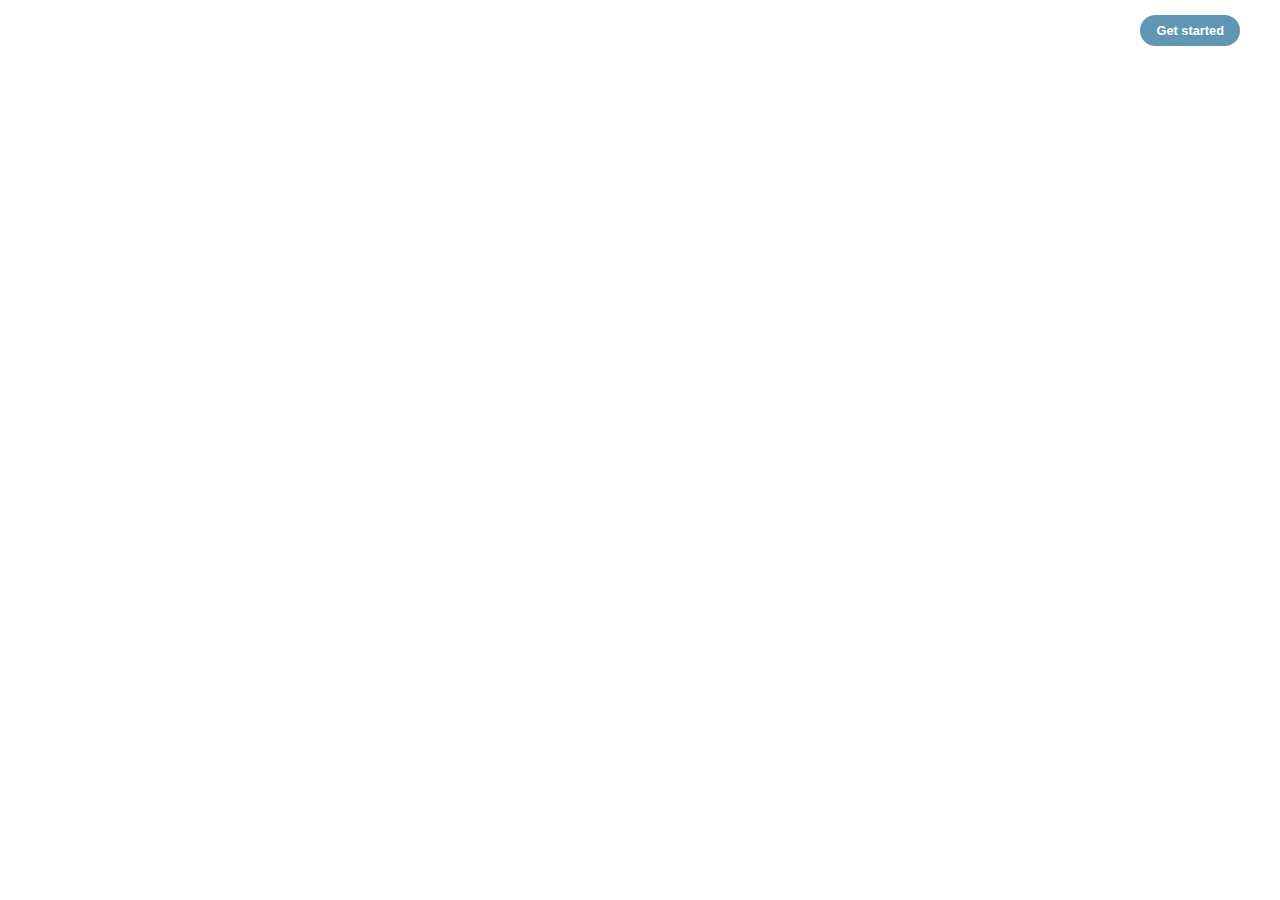
==== index.html @ add2a386 "Add files via upload" ====
<!DOCTYPE html>
<html lang="no">
<head>
    <meta charset="UTF-8">
    <meta http-equiv="X-UA-Compatible" content="IE=edge">
    <meta name="viewport" content="width=device-width, initial-scale=1.0">
    <link rel="stylesheet" href="https://cdnjs.cloudflare.com/ajax/libs/font-awesome/6.4.0/css/all.min.css" integrity="sha512-iecdLmaskl7CVkqkXNQ/ZH/XLlvWZOJyj7Yy7tcenmpD1ypASozpmT/E0iPtmFIB46ZmdtAc9eNBvH0H/ZpiBw==" crossorigin="anonymous" referrerpolicy="no-referrer" />
    <link rel="stylesheet" href="style.css">
    <title>Havet</title>
</head>
<body>
    <header>
        <div class="navbar">
            <div class="logo"><a href="#"><i class="fa-solid fa-house"></i></a></div>
            <ul class="links">
                <li><a href="hero">Home</a></li>
                <li><a href="about">about</a></li>
                <li><a href="services">servises</a></li>
                <li><a href="contakt">contact</a></li>
            </ul>
            <a href="#" class="action_btn">Get started</a>
            <div class="toggle_btn">
                <i class="fa-solid fa-bars"></i>
            </div>
        </div>

        <div class="dropdown_menu">
            <li><a href="hero">Home</a></li>
                <li><a href="about">about</a></li>
                <li><a href="services">servises</a></li>
                <li><a href="contakt">contact</a></li>
                <li> <a href="#" class="action_btn">Get started</a></li>
        </div>
    </header>

    <main>
        <video src="./fisk-155542.mp4" type="video/mp4" autoplay loop muted plays-inline class="video"></video>
        <section id="hero">
            <h1>Welcome</h1>
            <p>Lorem ipsum dolor sit amet,<br /> consectetur adipisicing elit. Quae, iste possimus. Asperiores nostrum eligendi beatae.</p>
        </section>
    </main>

    <script src="script.js"></script>
</body>
</html>
---- style.css ----
/* Hovedside */
*{
    margin: 0;
    padding: 0;
    box-sizing: border-box;
    font-family: 'Open sans', sans-serif;
}

li{
    list-style: none;
}

a{
    text-decoration: none;
    color: #fff;
    font-size: 1rem;
}

a:hover{
    color: #6096B4;
}

/* Header */
header{
    position: relative;
    padding: 0 2rem;
}

.navbar{
    width: 100%;
    height: 60px;
    max-width: 1200px;
    margin: 0 auto;
    display: flex;
    align-items: center;
    justify-content: space-between;
}

.navbar .logo a{
    font-size: 1.5rem;
    font-weight: bold;
}

.navbar .links{
    display: flex;
    gap: 2rem;
}

.navbar .toggle_btn{
    color: #fff;
    font-size: 1.5rem;
    cursor: pointer;
    display: none;
}

.action_btn{
    background-color: #6096B4;
    color: #fff;
    padding: 0.5rem 1rem;
    border: none;
    outline: none;
    border-radius: 20px;
    font-size: 0.8rem;
    font-weight: bold;
    cursor: pointer;
    transition: scale 0.2 ease;
}

.action_btn:hover{
    scale: 1.05;
    color: #fff;
}

.action_btn:active{
    scale: 0.95;
}

/* dropdown menu */
.dropdown_menu{
    display: none;
    position: absolute;
    right: 2rem;
    top: 60px;
    height: 0;
    width: 300px;
    background: rgbs(255,255,255,0.1);
    backdrop-filter: blur(15px);
    border-radius: 10px;
    overflow: hidden;
    transition: height .2s cubic-bezier(0.175, 0.885, 0.32, 1.275);
}

.dropdown_menu.open{
    height: 240px;
}

.dropdown_menu li{
    padding: 0.7rem;
    display: flex;
    align-items: center;
    justify-content: center;
}

.dropdown_menu .action_btn{
    width: 100%;
    display: flex;
    justify-content: center;
}

/* hero */
section#hero{
    height: calc(100vh - 68px);
    display: flex;
    flex-direction: column;
    align-items: center;
    justify-content: center;
    text-align: center;
    color: #fff;
}

#hero h1{
    font-size: 3rem;
    margin-bottom: 1rem;
}

video{
    position: absolute;
    right: 0;
    bottom: 0;
    z-index: -1;
}

/* responsiv */
@media(max-width:992px){
    .navbar .links, 
    .navbar .action_btn{
        display: none;
    }

    .navbar .toggle_btn{
        display: block;
    }

    .dropdown_menu{
        display: block;
    }
}

@media(max-width:576px){
    .dropdown_menu{
        left: 2rem;
        width: unset;
    }
}

/* Memory spill */
html{
    min-height: 100vh;
}

.memory{
    margin: 0;
    background: radial-gradient(#9D5900, #3D2200);
}

.page-title{
    color: #FF6D00;
    font-family: Georgia, 'Times New Roman', Times, serif;
    font-weight: normal;
    text-align: center;
    font-size: 6em;
}

.game-info-container{
    grid-column: 1/-1;
    display: flex;
    justify-content: space-between;
}

.game-info{
    font-family: 'Times New Roman', Times, serif;
    color: #FFBB89;
    font-size: 4em;
}

.game-container{
    display: grid;
    grid-template-columns: repeat(4, auto);
    grid-gap: 10px;
    margin: 50px;
    justify-content: center;
}

.cards{
    position: relative;
    background-color: black;
    height: 175px;
    width: 125px;
}

.card-face{
    position: absolute;
    width: 100%;
    height: 100%;
    display: flex;
    justify-content: center;
    align-items: center;
    overflow: hidden;
    backface-visibility: hidden;
    border-radius: 12px;
    border-width: 1px;
    border-style: solid;
    overflow: hidden;
}

/* .card-front{
    transform: rotateX(180deg);
} */

.puffer{
    display: flex;
    align-self: flex-start;
    transform: translateY(-10px);
}

.puffer:hover{
    transform: translateY(0);
}
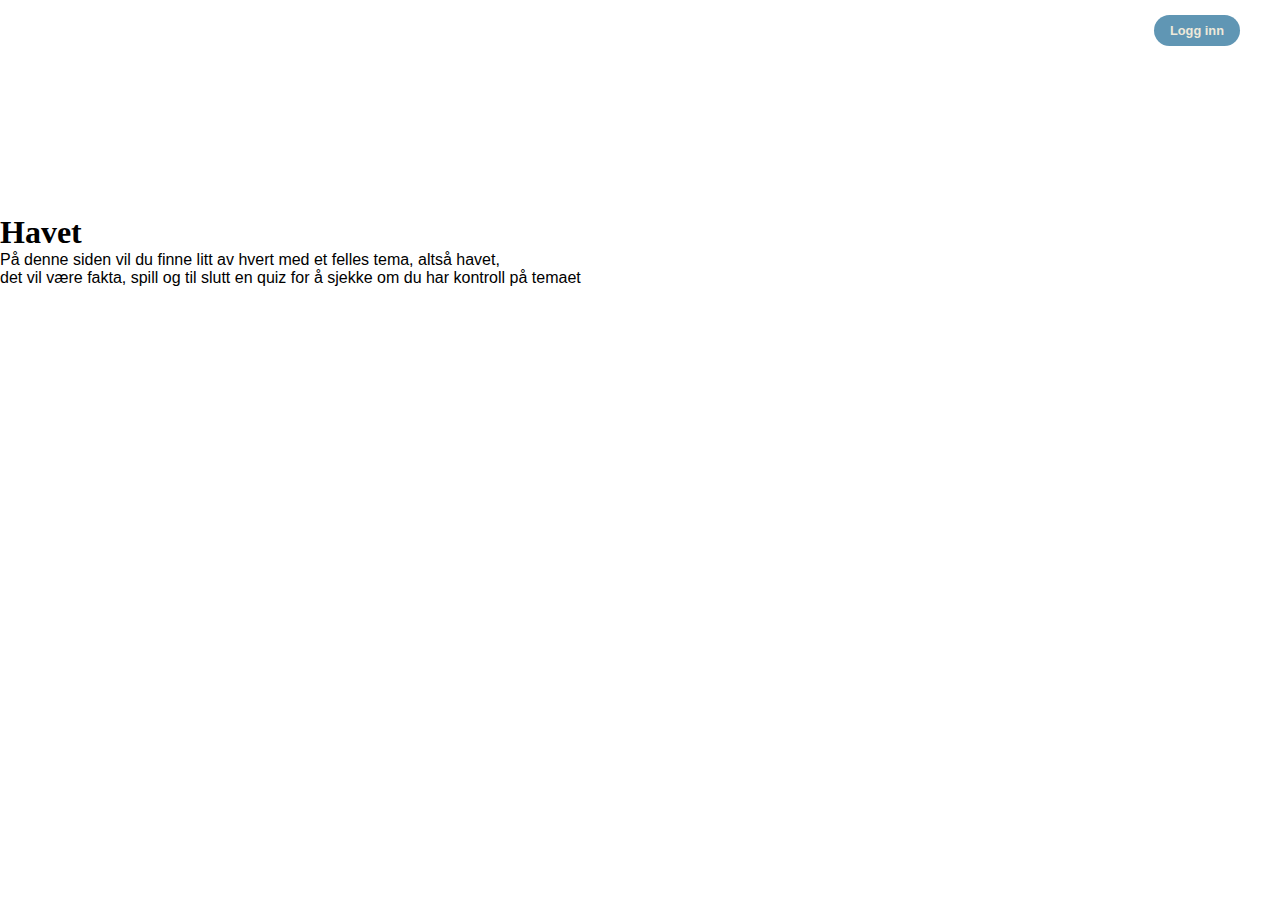
==== commit 2a46cc3a: "Add files via upload" ====
--- a/index.html
+++ b/index.html
@@ -5,42 +5,48 @@
     <meta http-equiv="X-UA-Compatible" content="IE=edge">
     <meta name="viewport" content="width=device-width, initial-scale=1.0">
     <link rel="stylesheet" href="https://cdnjs.cloudflare.com/ajax/libs/font-awesome/6.4.0/css/all.min.css" integrity="sha512-iecdLmaskl7CVkqkXNQ/ZH/XLlvWZOJyj7Yy7tcenmpD1ypASozpmT/E0iPtmFIB46ZmdtAc9eNBvH0H/ZpiBw==" crossorigin="anonymous" referrerpolicy="no-referrer" />
-    <link rel="stylesheet" href="style.css">
+    <link rel="stylesheet" href="index.css">
+    <link rel="stylesheet" href="../style.css">
     <title>Havet</title>
 </head>
 <body>
     <header>
         <div class="navbar">
-            <div class="logo"><a href="#"><i class="fa-solid fa-house"></i></a></div>
+            <div class="logo"><a href="../index/index.html"><i class="fa-solid fa-house"></i></a></div>
             <ul class="links">
-                <li><a href="hero">Home</a></li>
-                <li><a href="about">about</a></li>
-                <li><a href="services">servises</a></li>
-                <li><a href="contakt">contact</a></li>
+                <li><a href="../index/index.html">Home</a></li>
+                <li><a href="../memory/memory.html">Memory</a></li>
+                <li><a href="../fakta/fakta.html">Fakta</a></li>
+                <li><a href="../quiz/quiz.html">Quiz</a></li>
             </ul>
-            <a href="#" class="action_btn">Get started</a>
+            <a href="#" class="action_btn">Logg inn</a>
             <div class="toggle_btn">
-                <i class="fa-solid fa-bars"></i>
+                <i class="fa-solid fa-bars bars"></i>
             </div>
         </div>
 
         <div class="dropdown_menu">
-            <li><a href="hero">Home</a></li>
-                <li><a href="about">about</a></li>
-                <li><a href="services">servises</a></li>
-                <li><a href="contakt">contact</a></li>
-                <li> <a href="#" class="action_btn">Get started</a></li>
+            <li><a href="../index/index.html">Home</a></li>
+                <li><a href="../memory/memory.html">Memory</a></li>
+                <li><a href="../fakta/fakta.html">Fakta</a></li>
+                <li><a href="../quiz/quiz.html">Quiz</a></li>
+                <li> <a href="#" class="action_btn">Logg inn</a></li>
         </div>
     </header>
 
     <main>
-        <video src="./fisk-155542.mp4" type="video/mp4" autoplay loop muted plays-inline class="video"></video>
+        <video src="./akvarium-109184.mp4" type="video/mp4" autoplay loop muted plays-inline class="video"></video>
         <section id="hero">
-            <h1>Welcome</h1>
-            <p>Lorem ipsum dolor sit amet,<br /> consectetur adipisicing elit. Quae, iste possimus. Asperiores nostrum eligendi beatae.</p>
+            <div class="midt">
+            <h1>Havet</h1>
+            <p>På denne siden vil du finne litt av hvert med et felles tema, altså havet,<br /> det vil være fakta, spill og til slutt en quiz for å sjekke om du har kontroll på temaet</p>
+            </div>
         </section>
     </main>
 
-    <script src="script.js"></script>
+
+    <script src="../script.js"></script>
 </body>
-</html>+</html>
+
+<!-- https://colorhunt.co/palette/6096b493bfcfbdcdd6eee9da -->--- a/style.css
+++ b/style.css
@@ -1,4 +1,14 @@
-/* Hovedside */
+@import url('https://fonts.googleapis.com/css2?family=Poppins:wght@400;700&display=swap');
+
+p h4 span a{
+    font-family: 'Poppins', sans-serif;
+}
+
+h1{
+    font-family: 'Times New Roman', Times, serif;
+}
+
+/* Navbar */
 *{
     margin: 0;
     padding: 0;
@@ -12,18 +22,19 @@
 
 a{
     text-decoration: none;
-    color: #fff;
+    color: #ffff;
     font-size: 1rem;
 }
 
 a:hover{
-    color: #6096B4;
+    color: #BDCDD6;
 }
 
 /* Header */
 header{
     position: relative;
     padding: 0 2rem;
+    z-index: 2;
 }
 
 .navbar{
@@ -47,7 +58,7 @@
 }
 
 .navbar .toggle_btn{
-    color: #fff;
+    color: #1662a1;
     font-size: 1.5rem;
     cursor: pointer;
     display: none;
@@ -55,7 +66,7 @@
 
 .action_btn{
     background-color: #6096B4;
-    color: #fff;
+    color: #EEE9DA;
     padding: 0.5rem 1rem;
     border: none;
     outline: none;
@@ -68,7 +79,7 @@
 
 .action_btn:hover{
     scale: 1.05;
-    color: #fff;
+    color: #1662a1;
 }
 
 .action_btn:active{
@@ -83,15 +94,16 @@
     top: 60px;
     height: 0;
     width: 300px;
-    background: rgbs(255,255,255,0.1);
+    background: rgba(128,128,128,0.7);
     backdrop-filter: blur(15px);
     border-radius: 10px;
     overflow: hidden;
     transition: height .2s cubic-bezier(0.175, 0.885, 0.32, 1.275);
 }
 
-.dropdown_menu.open{
+.open{
     height: 240px;
+    z-index: 2;
 }
 
 .dropdown_menu li{
@@ -107,27 +119,29 @@
     justify-content: center;
 }
 
-/* hero */
-section#hero{
-    height: calc(100vh - 68px);
-    display: flex;
-    flex-direction: column;
-    align-items: center;
-    justify-content: center;
-    text-align: center;
-    color: #fff;
+.blaa{
+    background-color: #BDCDD6;
 }
 
-#hero h1{
-    font-size: 3rem;
-    margin-bottom: 1rem;
+.underside{
+    background-color: #BDCDD6;
+
 }
 
-video{
-    position: absolute;
-    right: 0;
-    bottom: 0;
-    z-index: -1;
+.fa-solid{
+    color: #ffff;
+}
+
+.fa-solid:hover{
+    color: #BDCDD6;
+}
+
+.fisk{
+    color: #2c7ba6;
+}
+
+.fisk:hover{
+    color: #0e4776;
 }
 
 /* responsiv */
@@ -151,78 +165,4 @@
         left: 2rem;
         width: unset;
     }
-}
-
-/* Memory spill */
-html{
-    min-height: 100vh;
-}
-
-.memory{
-    margin: 0;
-    background: radial-gradient(#9D5900, #3D2200);
-}
-
-.page-title{
-    color: #FF6D00;
-    font-family: Georgia, 'Times New Roman', Times, serif;
-    font-weight: normal;
-    text-align: center;
-    font-size: 6em;
-}
-
-.game-info-container{
-    grid-column: 1/-1;
-    display: flex;
-    justify-content: space-between;
-}
-
-.game-info{
-    font-family: 'Times New Roman', Times, serif;
-    color: #FFBB89;
-    font-size: 4em;
-}
-
-.game-container{
-    display: grid;
-    grid-template-columns: repeat(4, auto);
-    grid-gap: 10px;
-    margin: 50px;
-    justify-content: center;
-}
-
-.cards{
-    position: relative;
-    background-color: black;
-    height: 175px;
-    width: 125px;
-}
-
-.card-face{
-    position: absolute;
-    width: 100%;
-    height: 100%;
-    display: flex;
-    justify-content: center;
-    align-items: center;
-    overflow: hidden;
-    backface-visibility: hidden;
-    border-radius: 12px;
-    border-width: 1px;
-    border-style: solid;
-    overflow: hidden;
-}
-
-/* .card-front{
-    transform: rotateX(180deg);
-} */
-
-.puffer{
-    display: flex;
-    align-self: flex-start;
-    transform: translateY(-10px);
-}
-
-.puffer:hover{
-    transform: translateY(0);
 }